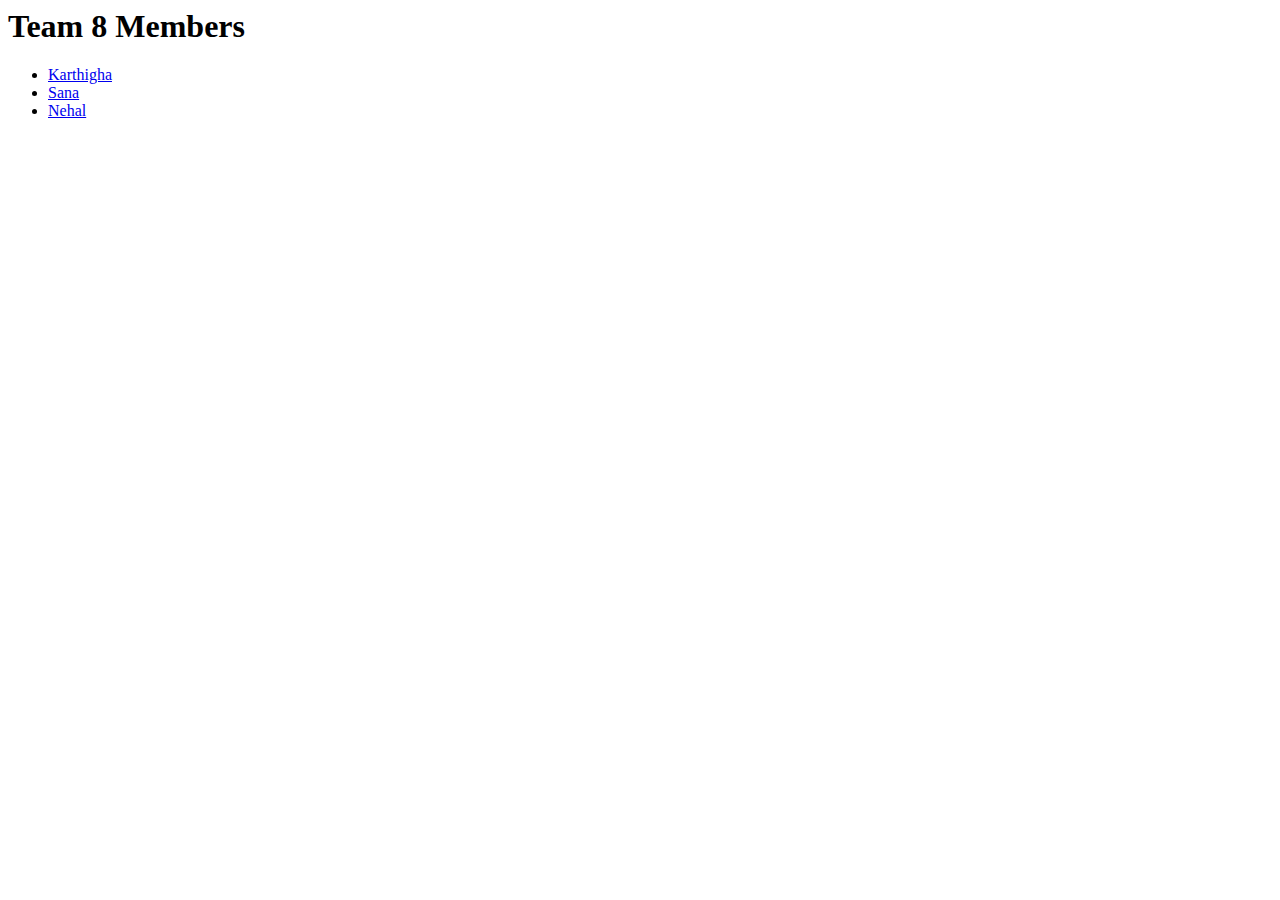
==== nehal.html @ d44c7163 "sana" ====
<html>
<body>
<h1>Team 8 Members</h1>
<ul>

<li> <a href="./Karthighajeyasotharan.html">Karthigha</li>
<li> <a href="./Karthighajeyasotharan.php">Sana</li>
	<li> <a href="./Karthighajeyasotharan.php">Nehal</li>
</ul>
</body>
</html>
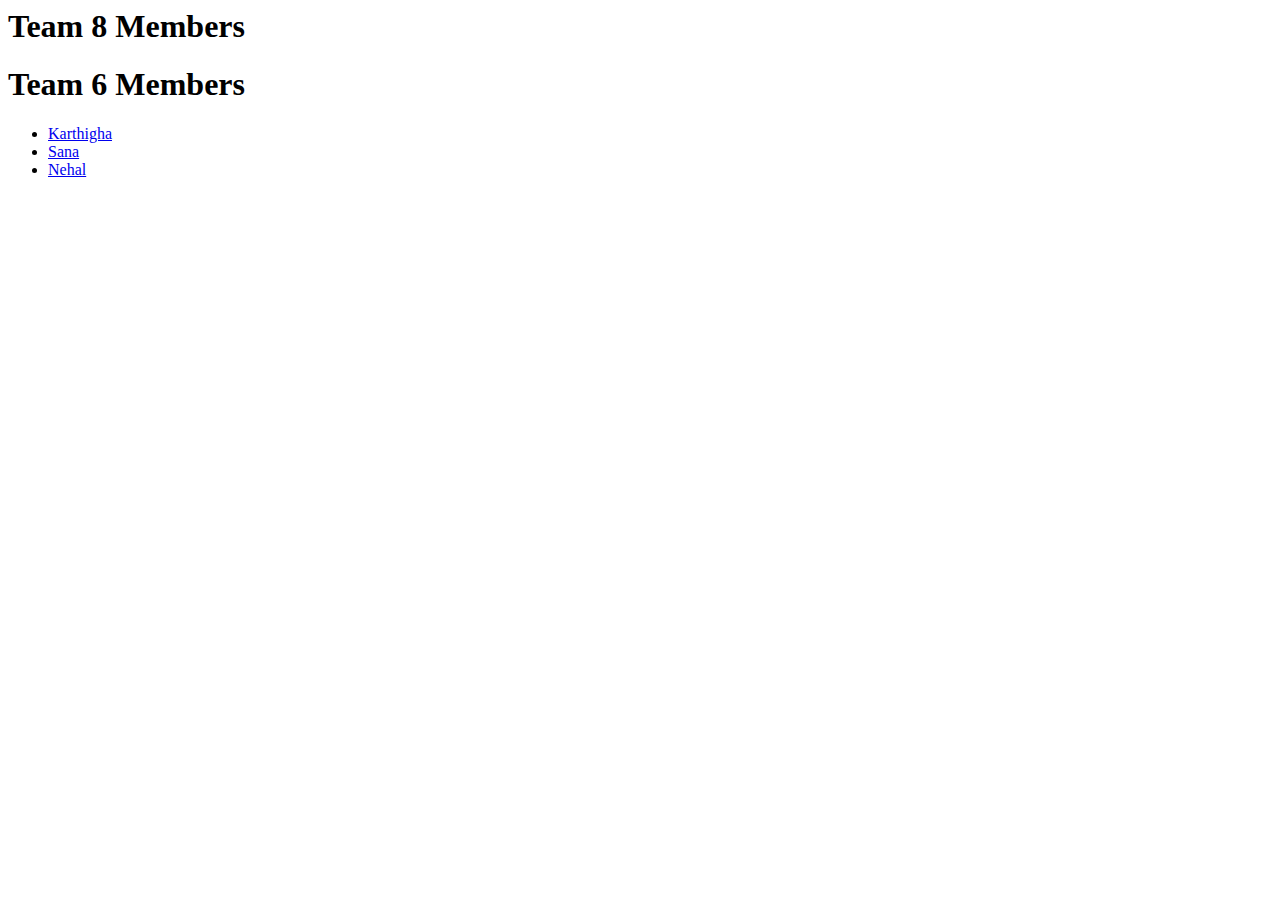
==== commit d8d79244: "test again" ====
--- a/nehal.html
+++ b/nehal.html
@@ -1,6 +1,7 @@
 <html>
 <body>
 <h1>Team 8 Members</h1>
+<h1>Team 6 Members</h1>
 <ul>
 
 <li> <a href="./Karthighajeyasotharan.html">Karthigha</li>
